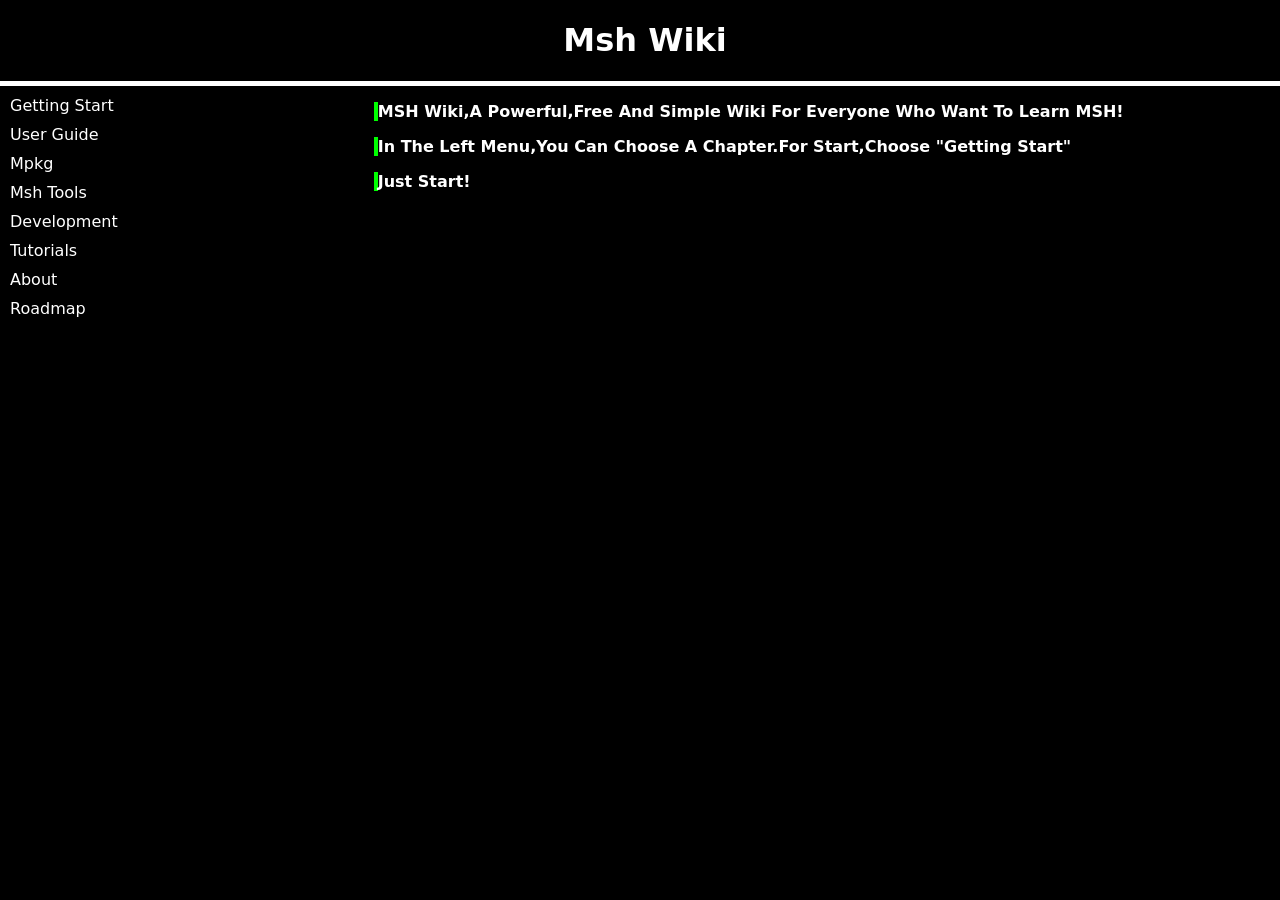
==== MshWebSite/wiki/index.html @ b94ffc9a "A Big Update For Msh Website" ====
<!doctype html>
<html lang="en">
  <head>
    <meta charset="UTF-8" />
    <meta name="viewport" content="width=device-width, initial-scale=1.0" />
    <title>Msh Wiki</title>
    <link rel="stylesheet" href="style.css" />
  </head>
  <body>
    <header>
      <h1>Msh Wiki</h1>
    </header>
    <main>
      <nav>
        <a href="chapter/chapter1.htm">Getting Start</a>
        <a href="chapter/chapter2.htm">User Guide</a>
        <a href="chapter/chapter3.htm">Mpkg</a>
        <a href="chapter/chapter4.htm">Msh Tools</a>
        <a href="chapter/chapter5.htm">Development</a>
        <a href="chapter/chapter6.htm">Tutorials</a>
        <a href="chapter/chapter7.htm">About</a>
        <a href="chapter/chapter8.htm">Roadmap</a>
      </nav>
      <br />
      <div class="about">
      <p>mSH wiki,a powerful,free and simple wiki for everyone who want to learn mSH!</p>
      <p>in the left menu,you can choose a chapter.for start,choose "getting start"</p>
      <p>Just Start!</p>
      </div>
    </main>
  </body>
</html>
---- MshWebSite/wiki/style.css ----
body {
  background-color: rgb(0, 0, 0);
  font-family: system-ui, -apple-system, BlinkMacSystemFont, 'Segoe UI', Roboto, Oxygen, Ubuntu, Cantarell, 'Open Sans', 'Helvetica Neue', sans-serif;
  margin: 0;
  color: white;
}
nav {
  display: flex;
  justify-content: left;
  flex-direction: column;
  gap: 10px;
  margin-left: 10px;
  margin-top: 10px;
}
nav a {
  text-decoration: none;
  color: white;
}
header{
    border-bottom: 5px solid rgb(255, 255, 255);
}
header h1{
    margin-left: 10px;
    text-align: center;
}
main{
    display: flex;
    gap: 10%;
}
p{
    font-weight: bolder;
    text-transform: capitalize;
    border-left: rgb(0, 255, 0) solid 4px;
}
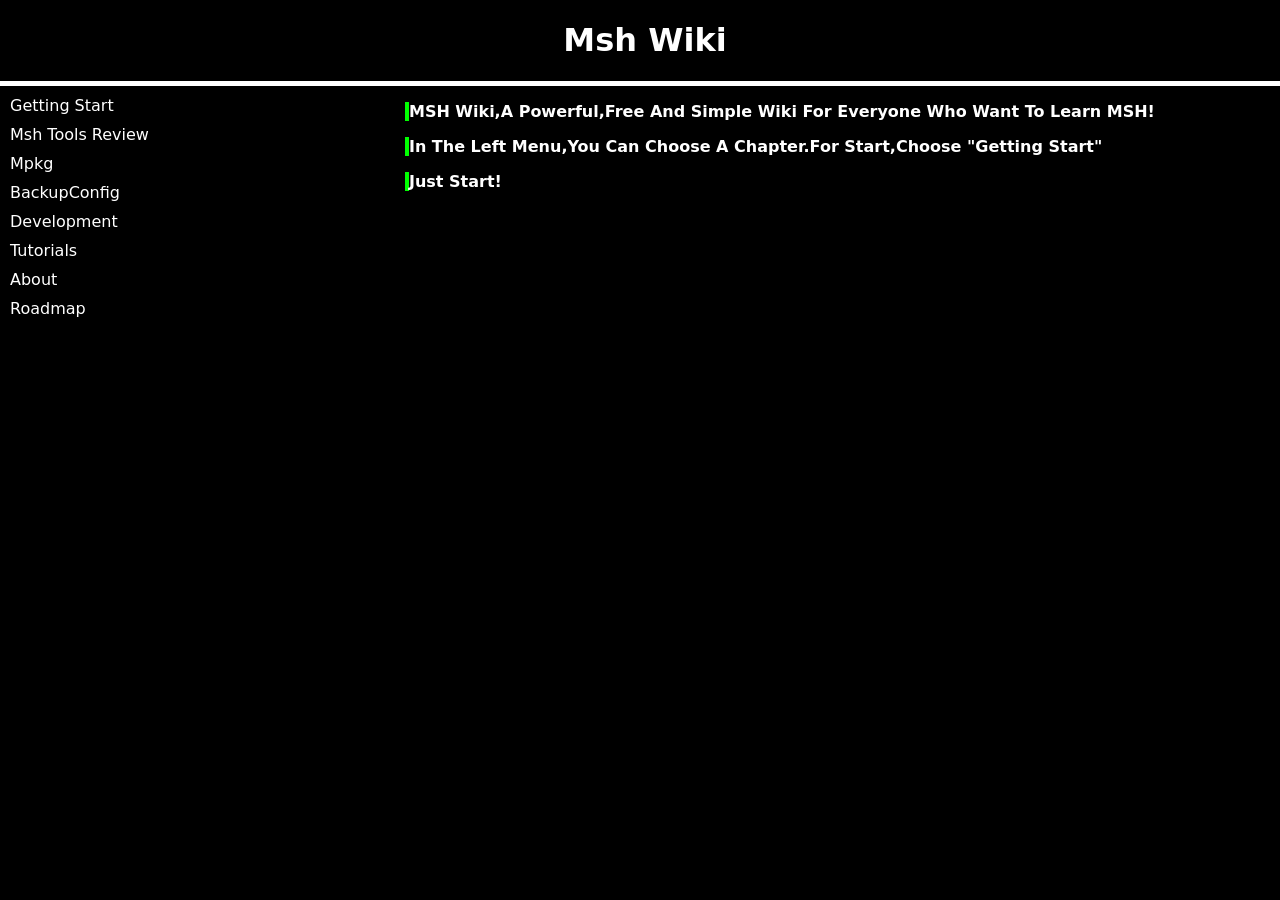
==== commit c69f5df5: "Added Chapter 2 , 3 To Wiki" ====
--- a/MshWebSite/wiki/index.html
+++ b/MshWebSite/wiki/index.html
@@ -1,32 +1,32 @@
 <!doctype html>
 <html lang="en">
-  <head>
-    <meta charset="UTF-8" />
-    <meta name="viewport" content="width=device-width, initial-scale=1.0" />
+<head>
+    <meta charset="UTF-8"/>
+    <meta name="viewport" content="width=device-width, initial-scale=1.0"/>
     <title>Msh Wiki</title>
-    <link rel="stylesheet" href="style.css" />
-  </head>
-  <body>
-    <header>
-      <h1>Msh Wiki</h1>
-    </header>
-    <main>
-      <nav>
+    <link rel="stylesheet" href="style.css"/>
+</head>
+<body>
+<header>
+    <h1>Msh Wiki</h1>
+</header>
+<main>
+    <nav>
         <a href="chapter/chapter1.htm">Getting Start</a>
-        <a href="chapter/chapter2.htm">User Guide</a>
+        <a href="chapter/chapter2.htm">Msh Tools Review</a>
         <a href="chapter/chapter3.htm">Mpkg</a>
-        <a href="chapter/chapter4.htm">Msh Tools</a>
+        <a href="chapter/chapter4.htm">BackupConfig</a>
         <a href="chapter/chapter5.htm">Development</a>
         <a href="chapter/chapter6.htm">Tutorials</a>
         <a href="chapter/chapter7.htm">About</a>
         <a href="chapter/chapter8.htm">Roadmap</a>
-      </nav>
-      <br />
-      <div class="about">
-      <p>mSH wiki,a powerful,free and simple wiki for everyone who want to learn mSH!</p>
-      <p>in the left menu,you can choose a chapter.for start,choose "getting start"</p>
-      <p>Just Start!</p>
-      </div>
-    </main>
-  </body>
+    </nav>
+    <br/>
+    <div class="about">
+        <p>mSH wiki,a powerful,free and simple wiki for everyone who want to learn mSH!</p>
+        <p>in the left menu,you can choose a chapter.for start,choose "getting start"</p>
+        <p>Just Start!</p>
+    </div>
+</main>
+</body>
 </html>
